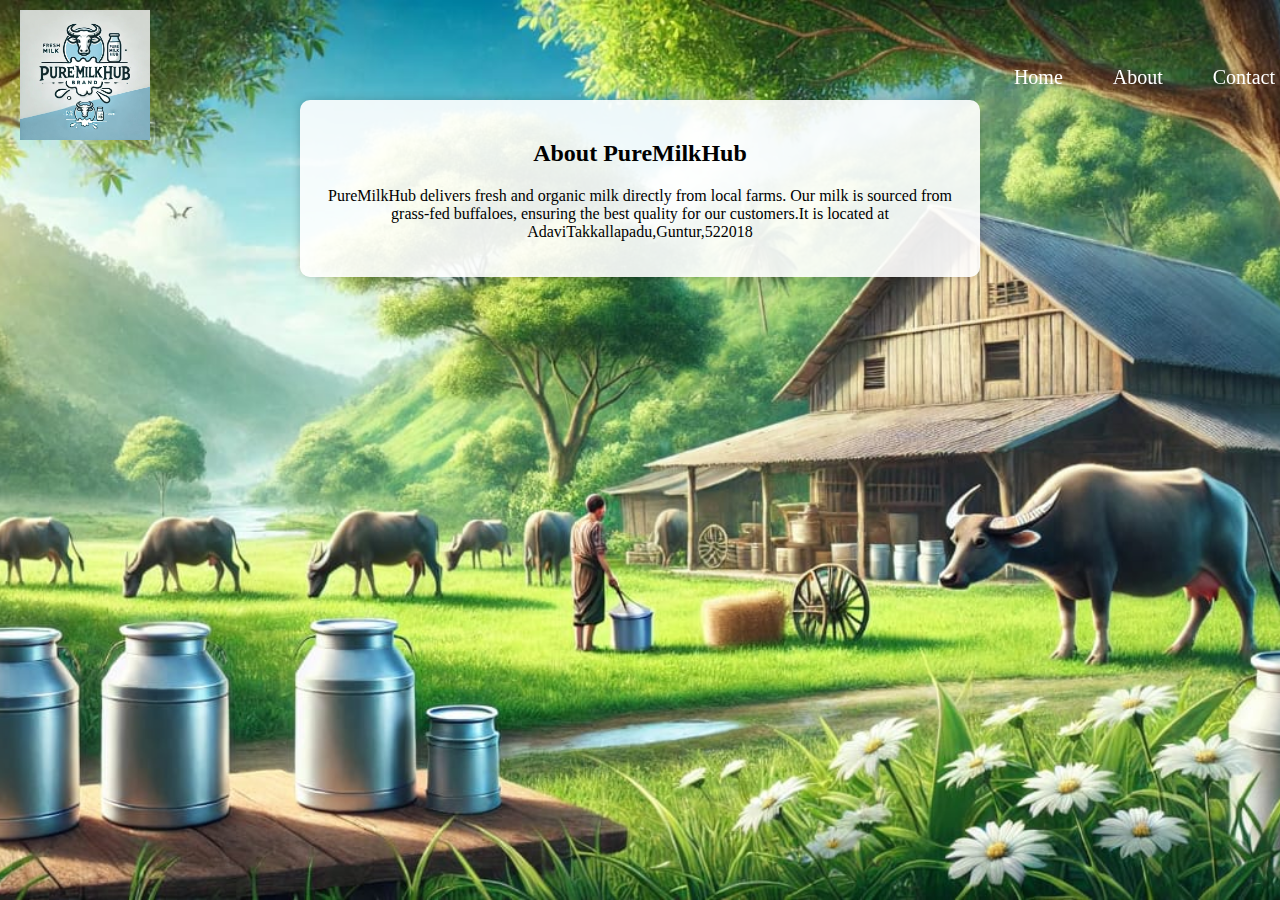
==== About.html @ 921287f2 "Add files via upload" ====
<!DOCTYPE html>
<html lang="en">
<head>
    <meta charset="UTF-8">
    <meta name="viewport" content="width=device-width, initial-scale=1.0">
    <title>About - PureMilkHub</title>
    <link rel="stylesheet" href="styles.css">
</head>
<body>

    <nav>
        <div class="nav-left">
            <img src="logo.jpg" alt="PureMilkHub Logo" class="logo" width="400" height="400">
        </div>
        <div class="nav-right">
            <ul>
                <li><a href="index.html">Home</a></li>
                <li><a href="about.html">About</a></li>
                <li><a href="contact.html">Contact</a></li>
            </ul>
        </div>
    </nav>

    <div class="container">
        <h2>About PureMilkHub</h2>
        <p>PureMilkHub delivers fresh and organic milk directly from local farms. Our milk is sourced from grass-fed buffaloes, ensuring the best quality for our customers.It is located at AdaviTakkallapadu,Guntur,522018</p>
    </div>

</body>
</html>
---- styles.css ----
/* General Styling */
body {
    font-family: Script fonts;
    background-image: url('background.jpg'); /* Add your farm image */
    background-size: cover;
    background-position: center;
    background-attachment: fixed;
    text-align: center;
    margin: 0;
}

/* Navigation Bar */
nav {
    display: flex;
    justify-content: space-between;
    align-items: center;
    background: rgba(0, 0, 0, 0.0);
    padding: 10px 20px;
    position: fixed;
    width: 100%;
    top: 0;
    z-index: 1000;
}

/* Logo */
.logo {
    width: 130px;
    height: 130px;
}

/* Navigation Menu */
.nav-right ul {
    list-style: none;
    margin: 0;
    padding: 0;
    display: flex;
}

.nav-right ul li {
    margin: 0 15px;
}

.nav-right ul li a {
    color: white;
    text-decoration: none;
    font-size: 20px;
    padding: 10px;
    transition: 0.3s;
}

.nav-right ul li a:hover {
    background: #555;
    border-radius: 5px;
}

/* Order Form */
.container {
    background: rgba(255, 255, 255, 0.9);
    width: 50%;
    margin: 100px auto;
    padding: 20px;
    border-radius: 10px;
    box-shadow: 0 0 10px rgba(0, 0, 0, 0.2);
    color: black;
}

input, textarea {
    width: 90%;
    padding: 10px;
    margin: 10px 0;
    border: 1px solid #ccc;
    border-radius: 5px;
}

button {
    background: green;
    color: white;
    padding: 10px 20px;
    border: none;
    cursor: pointer;
    font-size: 16px;
    border-radius: 5px;
    transition: transform 0.2s;
}

button:hover {
    background: darkgreen;
    transform: scale(1.1);
}
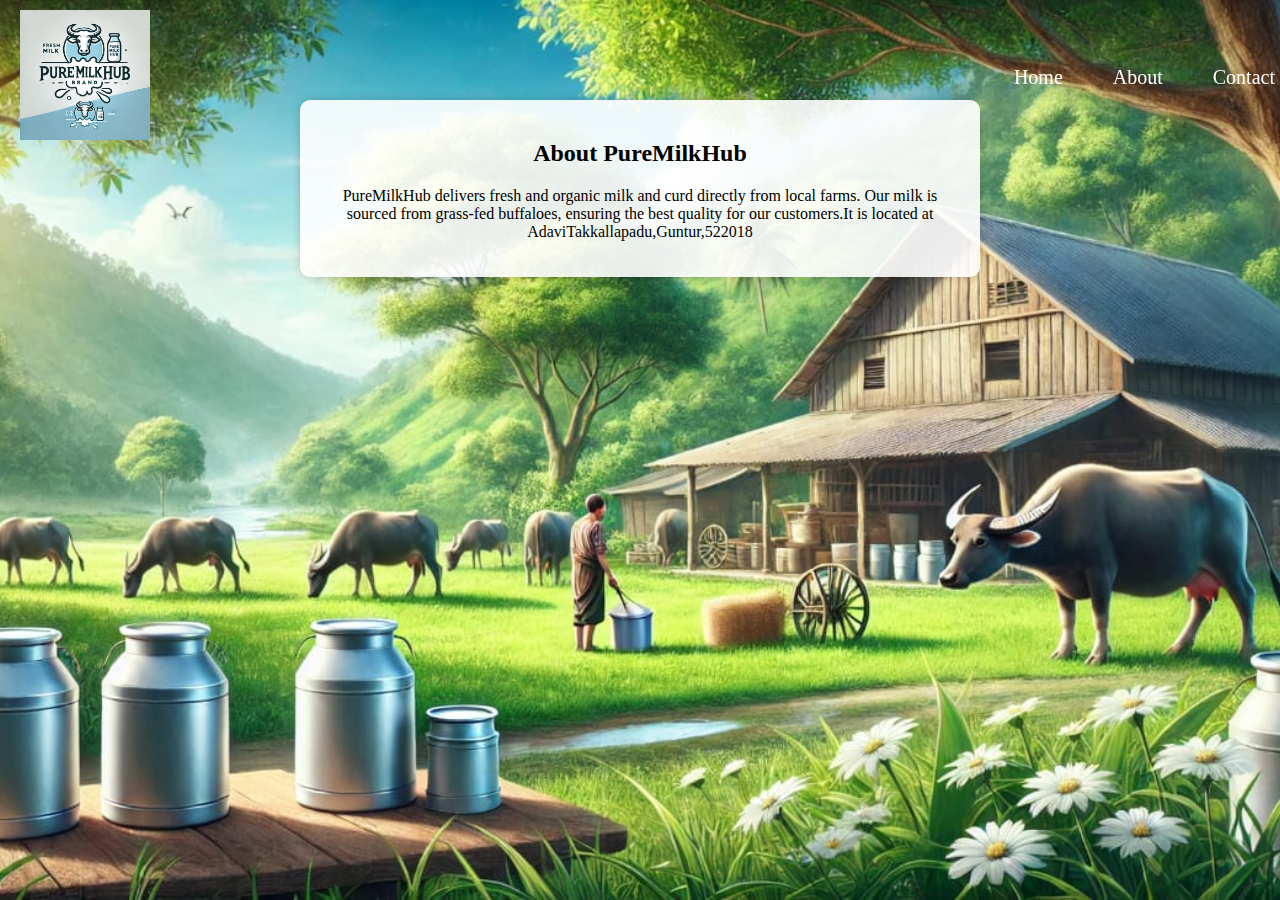
==== commit 1d4fefca: "Update About.html" ====
--- a/About.html
+++ b/About.html
@@ -15,16 +15,16 @@
         <div class="nav-right">
             <ul>
                 <li><a href="index.html">Home</a></li>
-                <li><a href="about.html">About</a></li>
-                <li><a href="contact.html">Contact</a></li>
+                <li><a href="About.html">About</a></li>
+                <li><a href="Contact.html">Contact</a></li>
             </ul>
         </div>
     </nav>
 
     <div class="container">
         <h2>About PureMilkHub</h2>
-        <p>PureMilkHub delivers fresh and organic milk directly from local farms. Our milk is sourced from grass-fed buffaloes, ensuring the best quality for our customers.It is located at AdaviTakkallapadu,Guntur,522018</p>
+        <p>PureMilkHub delivers fresh and organic milk and curd directly from local farms. Our milk is sourced from grass-fed buffaloes, ensuring the best quality for our customers.It is located at AdaviTakkallapadu,Guntur,522018</p>
     </div>
 
 </body>
-</html>+</html>
--- a/styles.css
+++ b/styles.css
@@ -25,7 +25,7 @@
 /* Logo */
 .logo {
     width: 130px;
-    height: 130px;
+    height: auto;
 }
 
 /* Navigation Menu */
@@ -87,3 +87,36 @@
     background: darkgreen;
     transform: scale(1.1);
 }
+.container {
+    background: rgba(255, 255, 255, 0.9);
+    width: 50%;
+    margin: 100px auto;
+    padding: 20px;
+    border-radius: 10px;
+    box-shadow: 0 0 10px rgba(0, 0, 0, 0.2);
+    color: black;
+}
+
+input, textarea {
+    width: 90%;
+    padding: 10px;
+    margin: 10px 0;
+    border: 1px solid #ccc;
+    border-radius: 5px;
+}
+
+button {
+    background: green;
+    color: white;
+    padding: 10px 20px;
+    border: none;
+    cursor: pointer;
+    font-size: 16px;
+    border-radius: 5px;
+    transition: transform 0.2s;
+}
+
+button:hover {
+    background: darkgreen;
+    transform: scale(1.1);
+}
